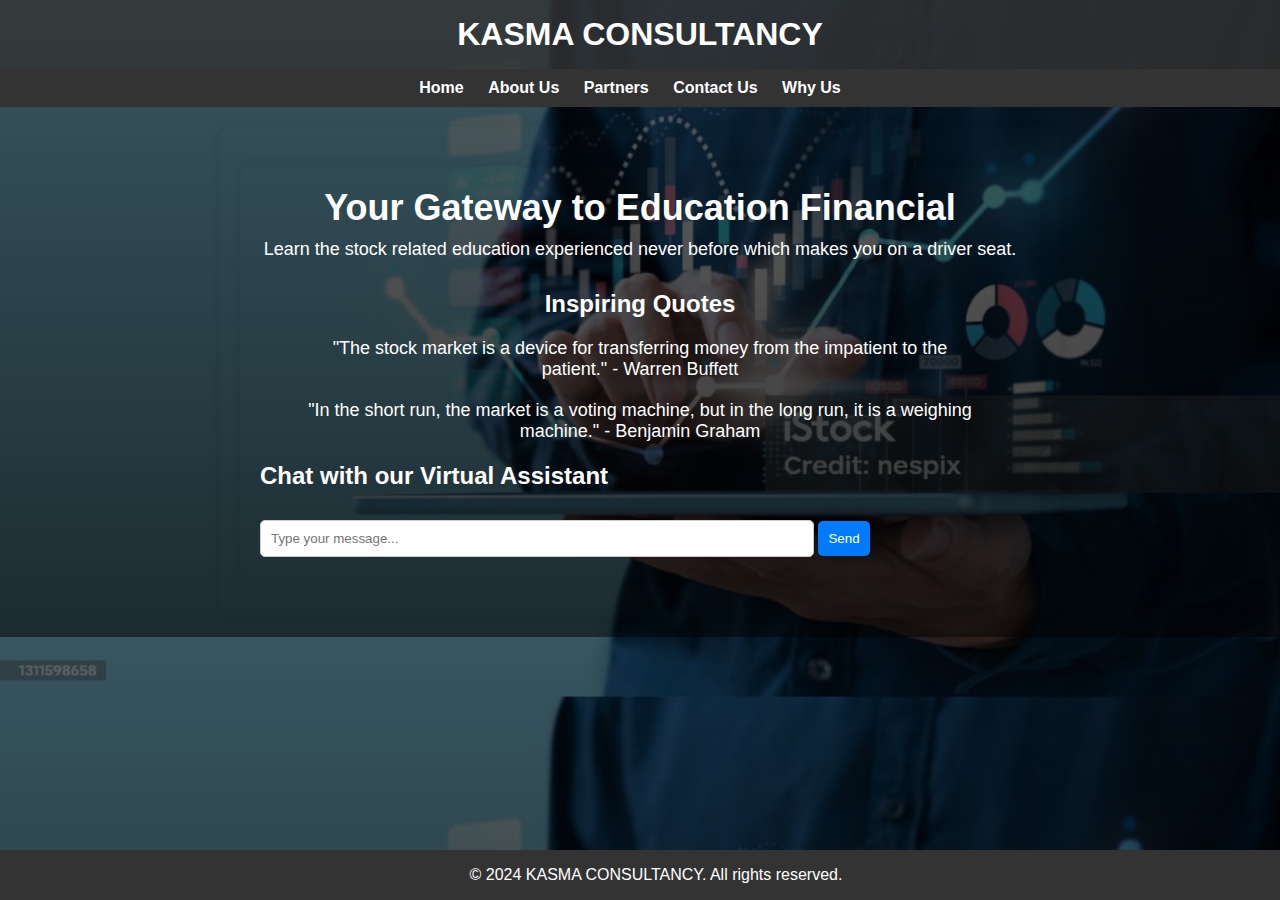
==== index.html @ 4cca6e91 "added the kasma v2" ====
<!DOCTYPE html>
<html lang="en">
<head>
    <meta charset="UTF-8">
    <meta name="viewport" content="width=device-width, initial-scale=1.0">
    <title>Kasma Consultancy</title>
    <link rel="stylesheet" href="styles.css">
</head>
<body>
    <header> 
        <h1>KASMA CONSULTANCY</h1>
    </header>

    <nav>
        <ul>
            <li><a href="index.html">Home</a></li>
            <li><a href="aboutus.html">About Us</a></li>
            <li><a href="partner.html">Partners</a></li>
            <li><a href="contactus.html">Contact Us</a></li>
            <li><a href="whyus.html">Why Us</a></li>
        </ul>
    </nav>
    
    <main>
        <main>
            <section id="hero">
                <h2>Your Gateway to Education Financial</h2>
                <p>Learn the stock related education experienced never before which makes you on a driver seat.</p>
            </section>
    
            <section id="quotes">
                <h2>Inspiring Quotes</h2>
                <blockquote>
                    "The stock market is a device for transferring money from the impatient to the patient." - Warren Buffett
                </blockquote>
                <blockquote>
                    "In the short run, the market is a voting machine, but in the long run, it is a weighing machine." - Benjamin Graham
                </blockquote>
            </section>
            <section id="chat-bot">
                <h2>Chat with our Virtual Assistant</h2>
                <div id="chat-container">
                    <div id="chat-messages"></div>
                    <input type="text" id="user-input" placeholder="Type your message...">
                    <button onclick="sendMessage()">Send</button>
                </div>
            </section>
        </main>
       </main>

    <footer>
        <p>&copy; 2024 KASMA CONSULTANCY. All rights reserved.</p>
    </footer>
    <script src="bot.js"></script>
</body>
</html>
---- styles.css ----
/* Reset Styles */
body, h1, h2, p, ul {
    margin: 0;
    padding: 0;
}

body {
    font-family: 'Arial', sans-serif;
    margin: 0;
    padding: 0;
    box-sizing: border-box;
    background-image: linear-gradient(rgba(0, 0, 0, 0.6), rgba(0, 0, 0, 0.8)), url(images/bg-1.jpg); /* Replace 'background-image.jpg' with your image file */
    background-size: cover;
    background-position: center;
    color: white; /* Set the default text color on top of the background */
    transition: background-image 0.5s ease-in-out;
}

header {
    background-color: rgba(51, 51, 51, 0.8); /* Use rgba for a semi-transparent background color */
    color: white;
    text-align: center;
    padding: 1em;
    display: flex;
    align-items: center;
    transition: background-color 0.5s ease-in-out;
}

.logo {
    width: 50px; /* Adjust the width as needed */
    height: auto; /* Maintain aspect ratio */
    margin-right: 10px;
}

h1 {
    flex-grow: 1;
}

nav {
    background-color: #333;
    padding: 10px 0;
    text-align: center;
}

nav ul {
    list-style: none;
}

nav ul li {
    display: inline-block;
    margin-right: 20px;
}

nav a {
    text-decoration: none;
    color: white;
    font-weight: bold;
    font-size: 16px;
    transition: color 0.3s ease-in-out;
}

nav a:hover {
    color: #007BFF;
}

main {
    max-width: 800px;
    margin: 20px auto;
    padding: 20px;
    background-color: transparent; /* Add a semi-transparent white background for content */
    border-radius: 10px; /* Optional: Add rounded corners to the content */
    box-shadow: 0 0 10px rgba(0, 0, 0, 0.1); /* Optional: Add a subtle box shadow */
    transition: background-color 0.5s ease-in-out, box-shadow 0.5s ease-in-out;
}

#hero {
    text-align: center;
    margin-bottom: 30px;
}

#hero h2 {
    font-size: 36px;
    margin-bottom: 10px;
}

#hero p {
    font-size: 18px;
}

#quotes {
    text-align: center;
    margin-top: 30px;
}

#quotes h2 {
    font-size: 24px;
    margin-bottom: 20px;
}

blockquote {
    font-size: 18px;
    margin-bottom: 20px;
    color: white;
}

footer {
    background-color: #333;
    color: white;
    text-align: center;
    padding: 1em;
    position: fixed;
    bottom: 0;
    width: 100%;
}

/* ... (previous styles) ... */

#benefits,
#differentiators {
    margin-top: 30px;
}

#benefits h2,
#differentiators h2 {
    font-size: 24px;
    margin-bottom: 20px;
}

#benefits ul,
#differentiators ul {
    list-style: none;
    padding: 0;
}

#benefits li,
#differentiators li {
    margin-bottom: 10px;
    padding-left: 20px;
    position: relative;
}

#benefits li::before,
#differentiators li::before {
    content: '\2022'; /* Unicode character for a bullet point */
    color: transparent; /* Adjust the color as needed */
    font-size: 18px;
    position: absolute;
    left: 0;
    top: 40%;
    transform: translateY(-50%);
}

/* Additional styling for "What Sets Us Apart" section */
#differentiators {
    background-color: transparent;
    padding: 20px;
    border-radius: 10px;
}

body.why-us {
    background-image:linear-gradient(rgba(143, 135, 135, 0.6), rgba(139, 130, 130, 0.8)), url(images/whyus-bg.jpg);
    /* Replace 'whyus-background-image.jpg' with the specific background image for this page */
}

body.aboutus {
    background-image:linear-gradient(rgba(143, 135, 135, 0.6), rgba(139, 130, 130, 0.8)), url(images/aboutus.jpg);
    /* Replace 'whyus-background-image.jpg' with the specific background image for this page */
}
body.partner {
    background-image:linear-gradient(rgba(143, 135, 135, 0.6), rgba(139, 130, 130, 0.8)), url(images/partner.jpg);
    /* Replace 'whyus-background-image.jpg' with the specific background image for this page */
}

body.contact {
    background-image:linear-gradient(rgba(143, 135, 135, 0.6), rgba(139, 130, 130, 0.8)), url(images/contact.jpg);
    /* Replace 'whyus-background-image.jpg' with the specific background image for this page */
}
/* ... (rest of your styles) ... */

/* ... (previous styles) ... */

/* ... (previous styles) ... */

#chat-messages {
    max-height: 200px;
    overflow-y: auto;
    padding: 10px;
}

.user-message,
.bot-message {
    background-color: #f8f8f8;
    padding: 10px;
    margin-bottom: 10px;
    border-radius: 5px;
    display: inline-block;
}

.user-message {
    color: #007BFF;
    float: left;
}

.bot-message {
    color: #28a745;
    float: right;
}

#user-input {
    width: 70%;
    padding: 10px;
    margin-top: 10px;
    border: 1px solid #ccc;
    border-radius: 5px;
}

button {
    padding: 10px;
    margin-top: 10px;
    background-color: #007BFF;
    color: white;
    border: none;
    border-radius: 5px;
    cursor: pointer;
}

button:hover {
    background-color: #0056b3;
}

/* ... (remaining styles) ... */


/* ... (remaining styles) ... */
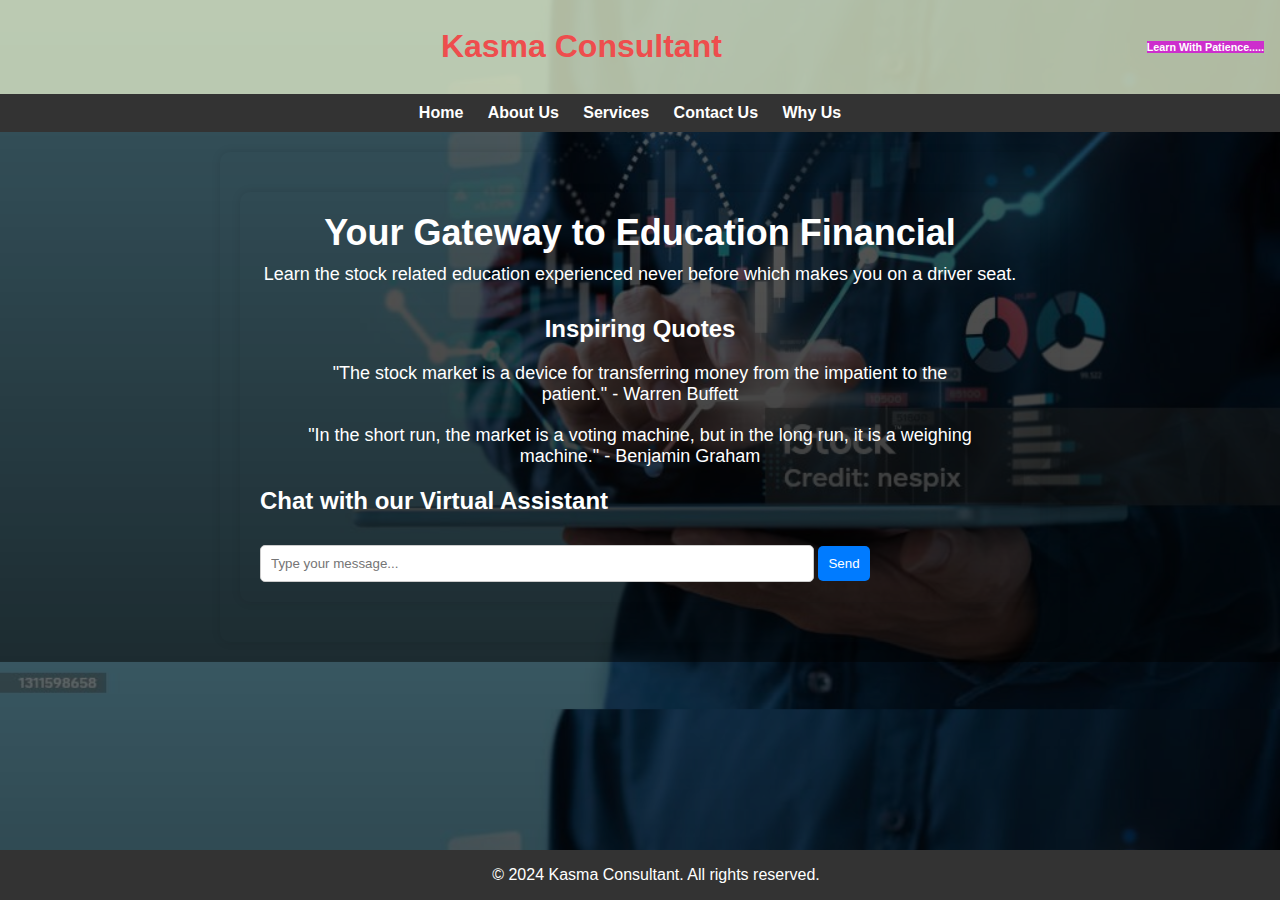
==== commit 3fa425cf: "added service page" ====
--- a/index.html
+++ b/index.html
@@ -3,19 +3,20 @@
 <head>
     <meta charset="UTF-8">
     <meta name="viewport" content="width=device-width, initial-scale=1.0">
-    <title>Kasma Consultancy</title>
+    <title>Kasma Consultant</title>
     <link rel="stylesheet" href="styles.css">
 </head>
 <body>
     <header> 
-        <h1>KASMA CONSULTANCY</h1>
+            <h1>Kasma Consultant</h1>  <h6>Learn With Patience.....</h6>
+    
     </header>
 
     <nav>
         <ul>
             <li><a href="index.html">Home</a></li>
             <li><a href="aboutus.html">About Us</a></li>
-            <li><a href="partner.html">Partners</a></li>
+            <li><a href="service.html">Services</a></li>
             <li><a href="contactus.html">Contact Us</a></li>
             <li><a href="whyus.html">Why Us</a></li>
         </ul>
@@ -49,7 +50,7 @@
        </main>
 
     <footer>
-        <p>&copy; 2024 KASMA CONSULTANCY. All rights reserved.</p>
+        <p>&copy; 2024 Kasma Consultant. All rights reserved.</p>
     </footer>
     <script src="bot.js"></script>
 </body>
--- a/styles.css
+++ b/styles.css
@@ -17,8 +17,8 @@
 }
 
 header {
-    background-color: rgba(51, 51, 51, 0.8); /* Use rgba for a semi-transparent background color */
-    color: white;
+    background-color: rgba(220, 231, 199, 0.8); /* Use rgba for a semi-transparent background color */
+    color: rgb(238, 77, 77);
     text-align: center;
     padding: 1em;
     display: flex;
@@ -35,6 +35,23 @@
 h1 {
     flex-grow: 1;
 }
+
+
+h6{
+    display: inline;
+    background: rgb(205, 46, 205);
+    font-family: sans-serif;
+    color: #fff;
+  }
+
+
+
+h3 {
+    display: inline;
+    background: purple;
+    font-family: sans-serif;
+    color: #fff;
+  }
 
 nav {
     background-color: #333;
@@ -166,7 +183,7 @@
     background-image:linear-gradient(rgba(143, 135, 135, 0.6), rgba(139, 130, 130, 0.8)), url(images/aboutus.jpg);
     /* Replace 'whyus-background-image.jpg' with the specific background image for this page */
 }
-body.partner {
+body.service {
     background-image:linear-gradient(rgba(143, 135, 135, 0.6), rgba(139, 130, 130, 0.8)), url(images/partner.jpg);
     /* Replace 'whyus-background-image.jpg' with the specific background image for this page */
 }
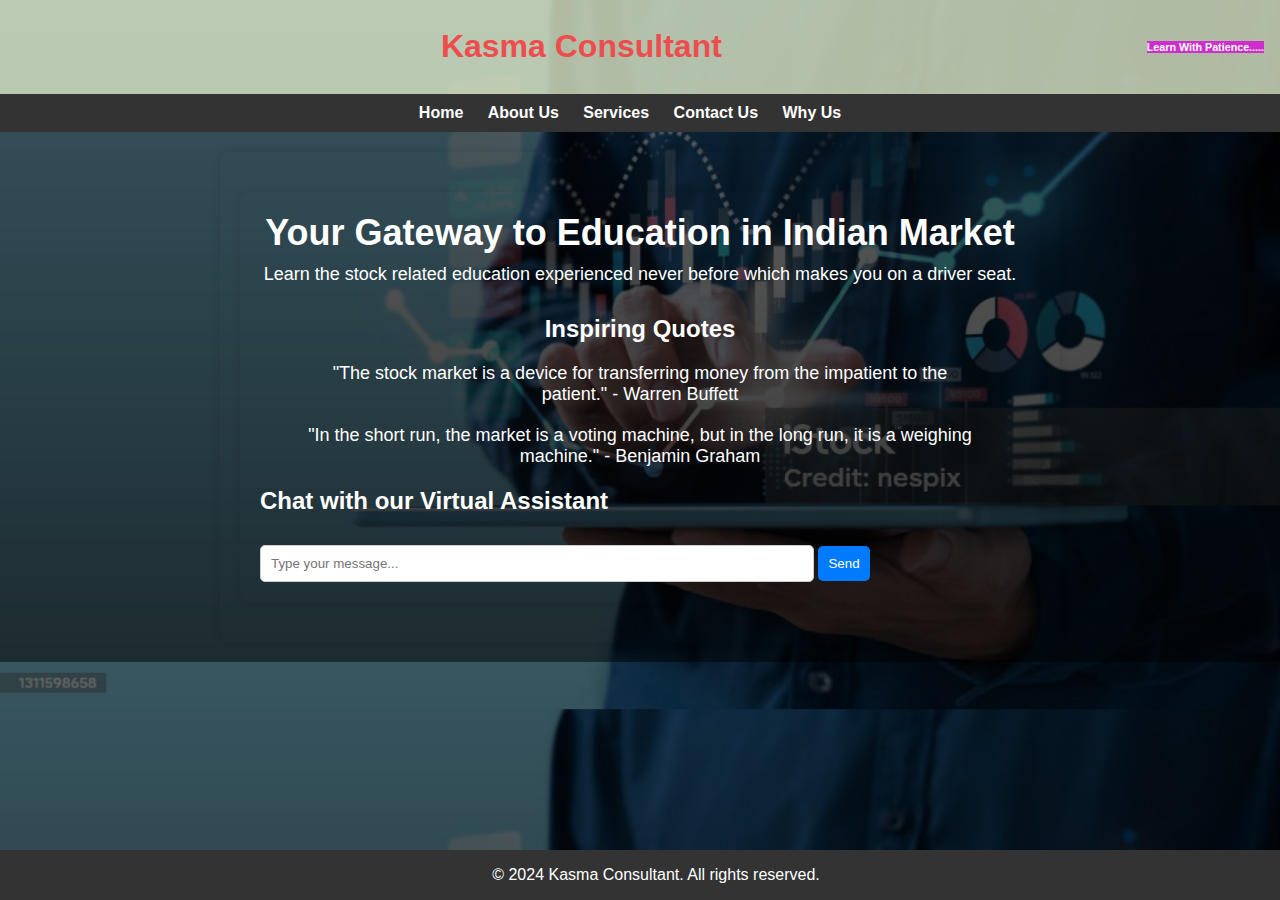
==== commit 6b3adeaf: "changes in content" ====
--- a/index.html
+++ b/index.html
@@ -25,7 +25,7 @@
     <main>
         <main>
             <section id="hero">
-                <h2>Your Gateway to Education Financial</h2>
+                <h2>Your Gateway to Education in Indian Market</h2>
                 <p>Learn the stock related education experienced never before which makes you on a driver seat.</p>
             </section>
     
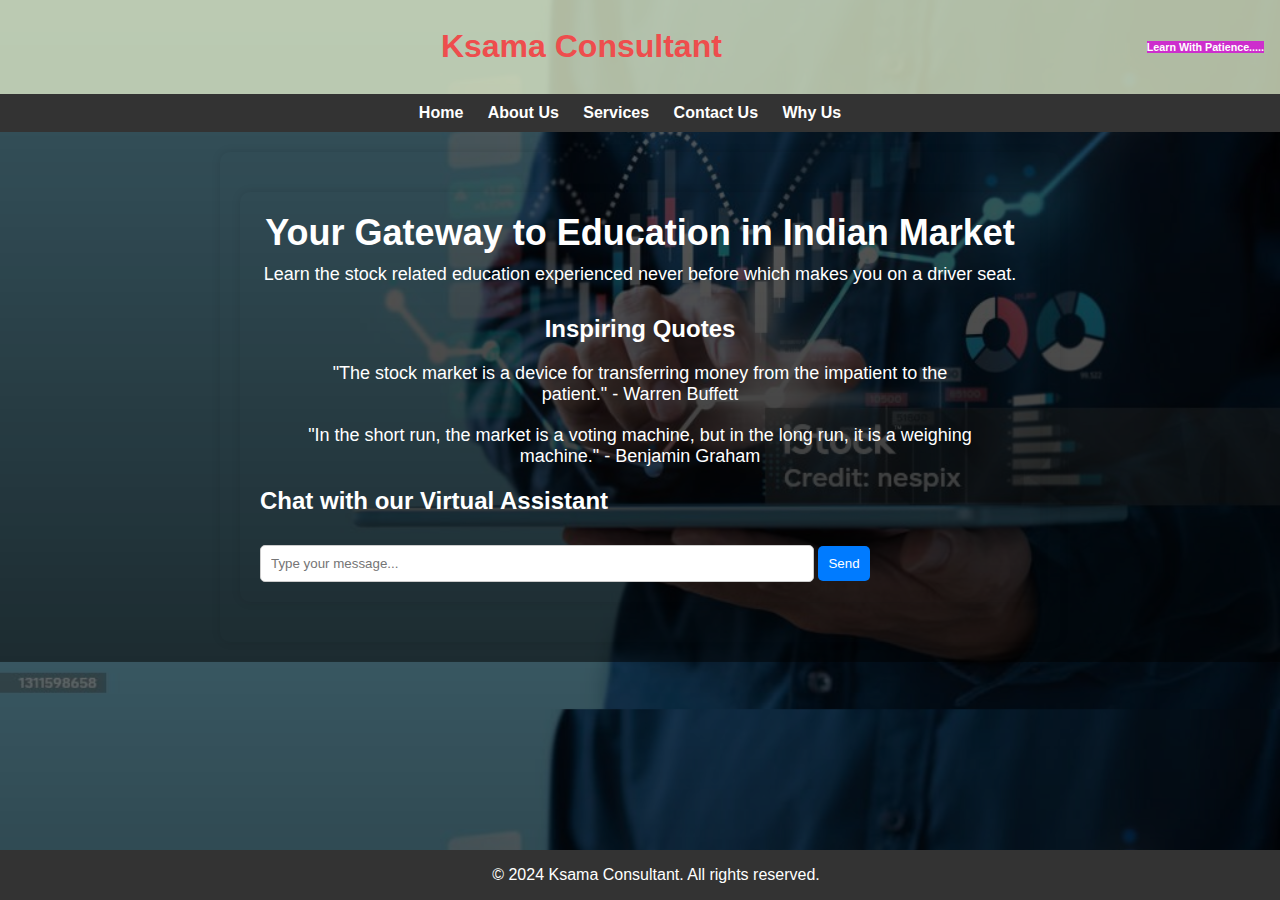
==== commit 936a4bcc: "changed ksama" ====
--- a/index.html
+++ b/index.html
@@ -3,12 +3,12 @@
 <head>
     <meta charset="UTF-8">
     <meta name="viewport" content="width=device-width, initial-scale=1.0">
-    <title>Kasma Consultant</title>
+    <title>Ksama Consultant</title>
     <link rel="stylesheet" href="styles.css">
 </head>
 <body>
     <header> 
-            <h1>Kasma Consultant</h1>  <h6>Learn With Patience.....</h6>
+            <h1>Ksama Consultant</h1>  <h6>Learn With Patience.....</h6>
     
     </header>
 
@@ -50,7 +50,7 @@
        </main>
 
     <footer>
-        <p>&copy; 2024 Kasma Consultant. All rights reserved.</p>
+        <p>&copy; 2024 Ksama Consultant. All rights reserved.</p>
     </footer>
     <script src="bot.js"></script>
 </body>
